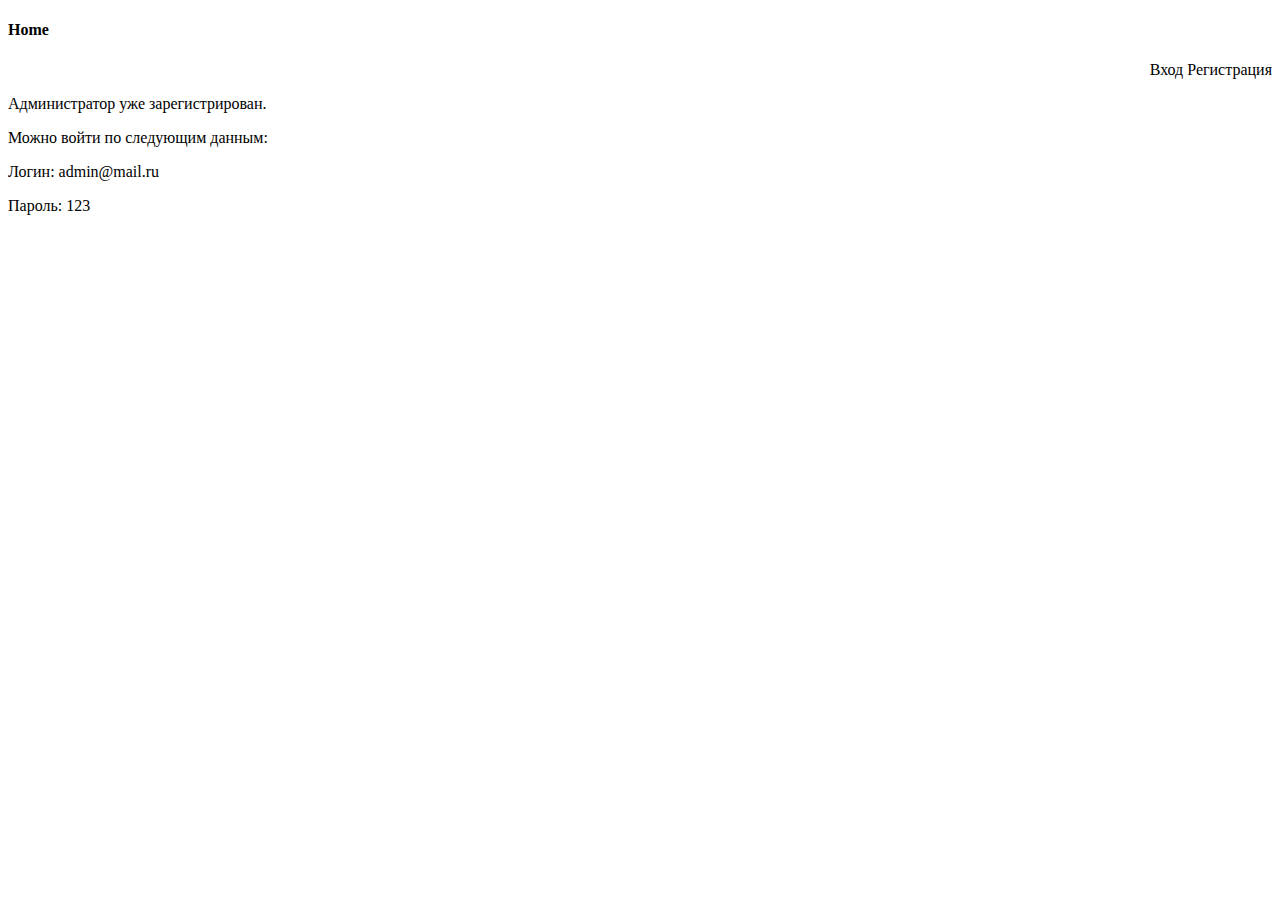
==== src/main/resources/templates/index.html @ 7464d3be "complete the task" ====
<!DOCTYPE html>
<html xmlns:th="https://www.thymeleaf.org">

<head>
    <meta charset="UTF-8">
    <meta name="viewport" content="width=device-width, initial-scale=1.0">
    <link th:href="@{/style/bootstrap.min.css}" rel="stylesheet">
    <link th:href="@{/style/style.css}" rel="stylesheet">
    <title>Home</title>
</head>

<body>
    <header>
        <div class="container">
            <div class="row">
                <div class="col-8 txt_padding">
                    <h4>Home</h4>
                </div>
                <div class="col-4">
                    <p style="text-align: right;">
                        <a th:href="@{/login}" class="log_reg">Вход</a>
                        <a th:href="@{/registration}" class="log_reg">Регистрация</a>
                    </p>
                </div>
            </div>
        </div>
    </header>
    <content>
        <div class="container">
            <div class="row content_row_main">
                <div class="col-3 content_col_1">
                    <div class="block_blue txt_padding"></div>
                </div>
                <div class="col-9 content_col_2">
                    <div class="container text-center fw-bold">
                        <p>Администратор уже зарегистрирован.</p>
                        <p>Можно войти по следующим данным:</p>
                        <p>Логин: admin@mail.ru</p>
                        <p>Пароль: 123</p>
                    </div>
                </div>
            </div>
        </div>
    </content>
    <script th:src="@{js/bootstrap.bundle.min.js}"></script>
</body>

</html>
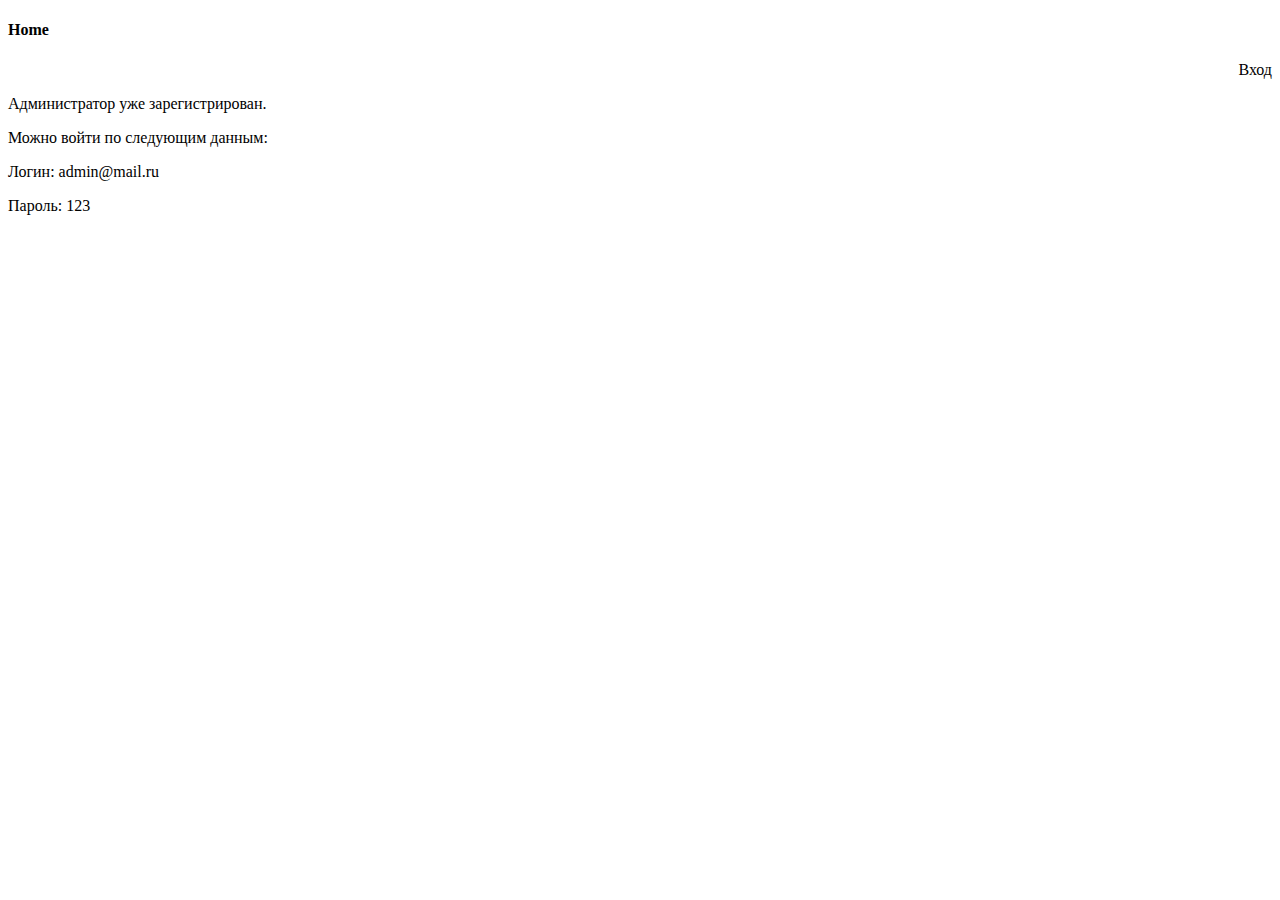
==== commit 736a672c: "fix as recommended-01" ====
--- a/src/main/resources/templates/index.html
+++ b/src/main/resources/templates/index.html
@@ -19,7 +19,6 @@
                 <div class="col-4">
                     <p style="text-align: right;">
                         <a th:href="@{/login}" class="log_reg">Вход</a>
-                        <a th:href="@{/registration}" class="log_reg">Регистрация</a>
                     </p>
                 </div>
             </div>
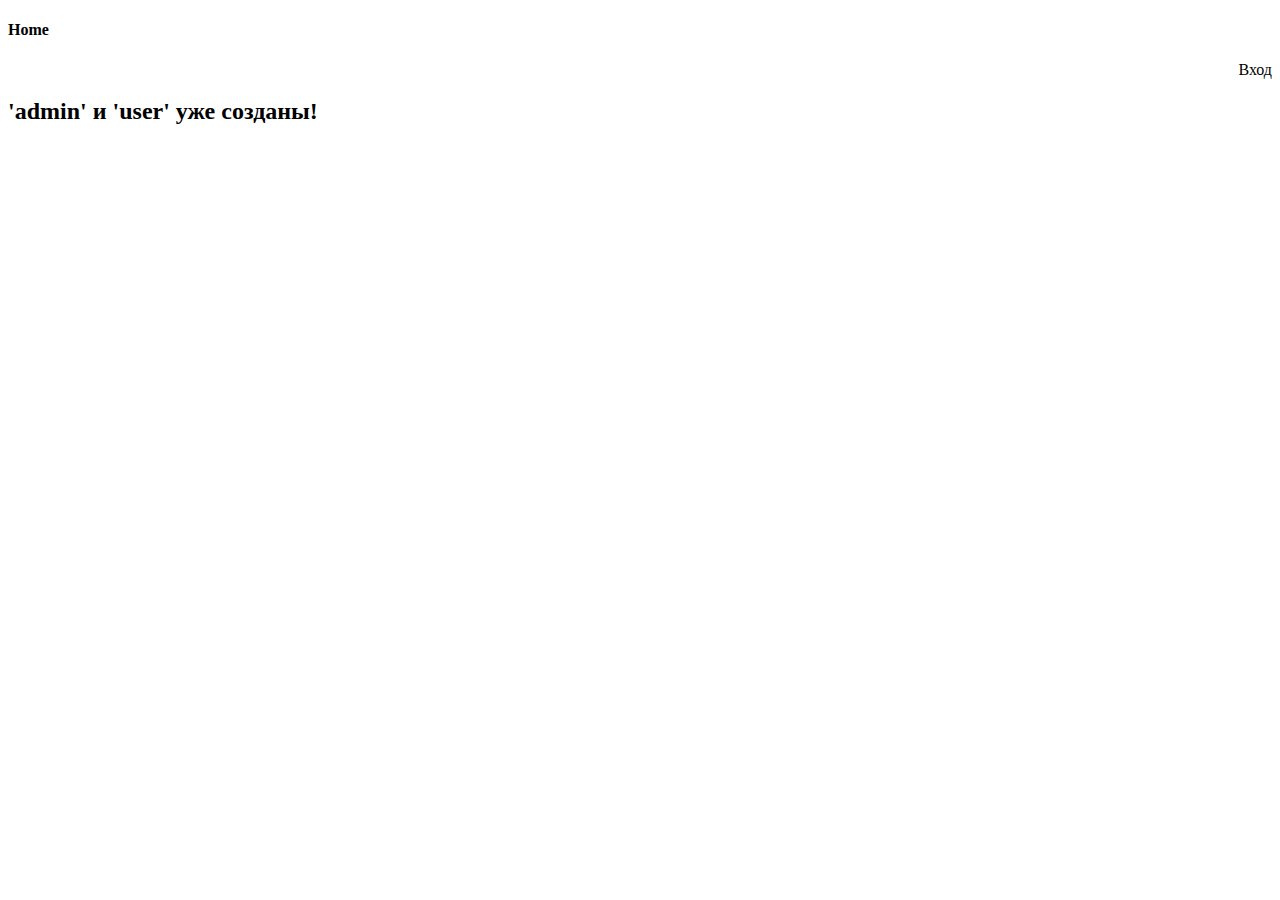
==== commit e4049cf6: "make lazy loading" ====
--- a/src/main/resources/templates/index.html
+++ b/src/main/resources/templates/index.html
@@ -32,10 +32,7 @@
                 </div>
                 <div class="col-9 content_col_2">
                     <div class="container text-center fw-bold">
-                        <p>Администратор уже зарегистрирован.</p>
-                        <p>Можно войти по следующим данным:</p>
-                        <p>Логин: admin@mail.ru</p>
-                        <p>Пароль: 123</p>
+                        <h2>'admin' и 'user' уже созданы!</h2>
                     </div>
                 </div>
             </div>
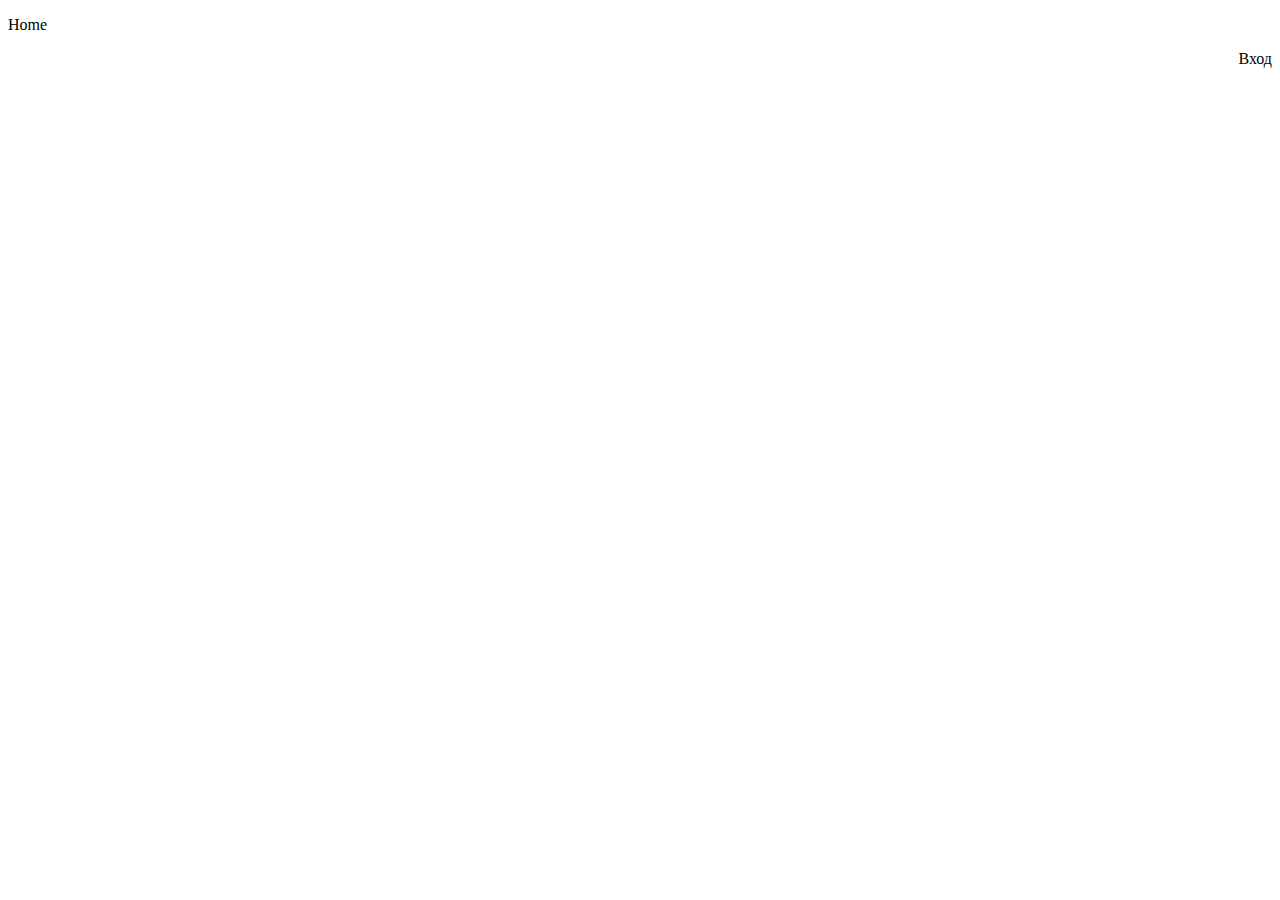
==== commit 0f742182: "make frontend" ====
--- a/src/main/resources/templates/index.html
+++ b/src/main/resources/templates/index.html
@@ -11,16 +11,14 @@
 
 <body>
     <header>
-        <div class="container">
-            <div class="row">
-                <div class="col-8 txt_padding">
-                    <h4>Home</h4>
-                </div>
-                <div class="col-4">
-                    <p style="text-align: right;">
-                        <a th:href="@{/login}" class="log_reg">Вход</a>
-                    </p>
-                </div>
+        <div class="header">
+            <div class="w-50">
+                <p>Home</p>
+            </div>
+            <div class="w-50">
+                <p style="text-align: right;">
+                    <a th:href="@{/login}" class="log_reg">Вход</a>
+                </p>
             </div>
         </div>
     </header>
@@ -32,7 +30,7 @@
                 </div>
                 <div class="col-9 content_col_2">
                     <div class="container text-center fw-bold">
-                        <h2>'admin' и 'user' уже созданы!</h2>
+                        
                     </div>
                 </div>
             </div>
